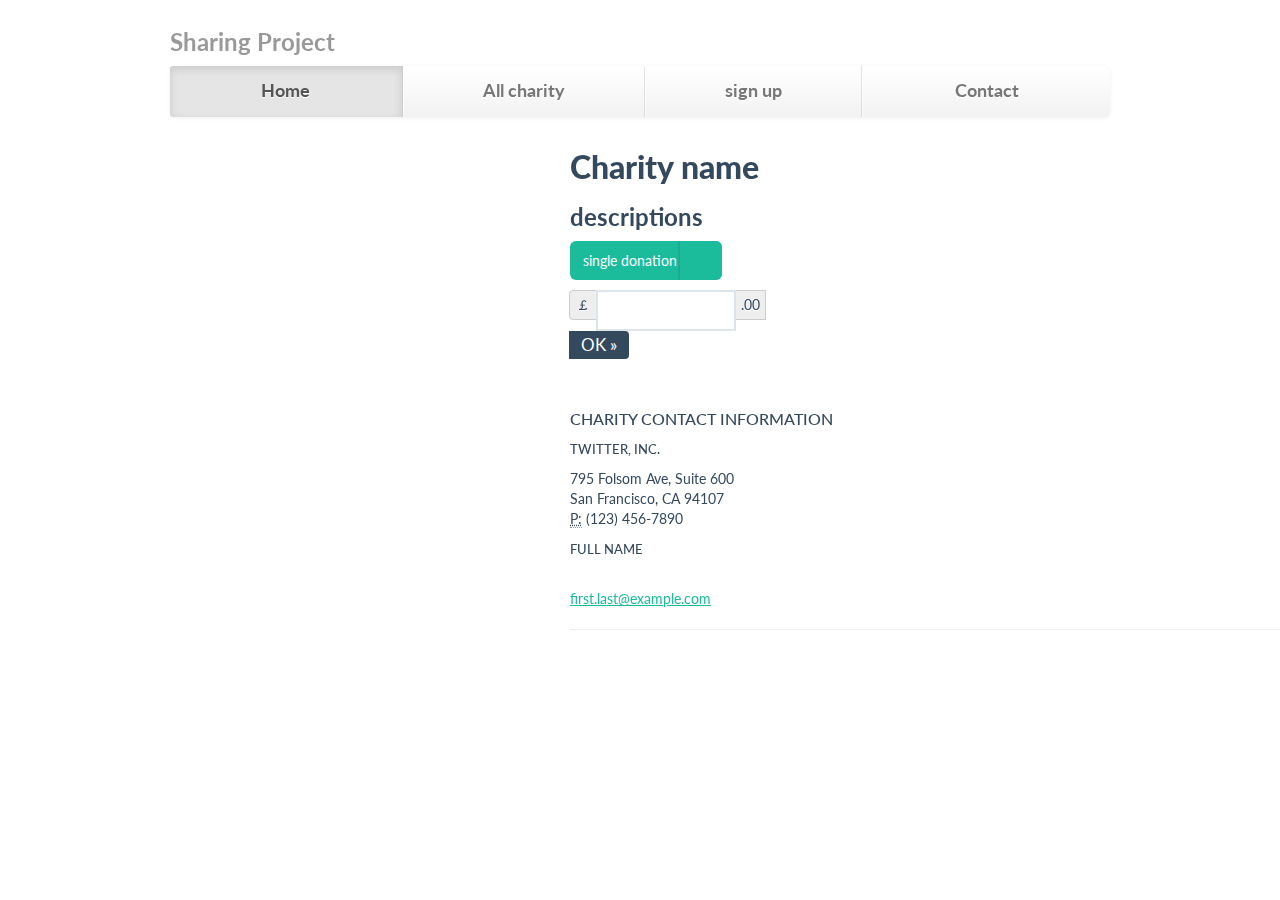
==== public/charityprofile-without logo&description.html @ 60c1340c "charityprofile(draft)" ====
<!DOCTYPE html>
<html lang="en">
  <head>
    <meta charset="utf-8">
    <title>Template &middot; Bootstrap</title>
    <meta name="viewport" content="width=device-width, initial-scale=1.0">
    <meta name="description" content="">
    <meta name="author" content="">

    <!-- Le styles -->
    <link href="assets/css/bootstrap.css" rel="stylesheet">
    <!-- Loading Flat UI -->
    <link href="assets/css/flat-ui.css" rel="stylesheet">
    <link rel="shortcut icon" href="images/favicon.ico">
    
    <style type="text/css">
      body {
        padding-top: 20px;
        padding-bottom: 60px;
      }

      /* Custom container */
      .container {
        margin: 0 auto;
        max-width: 1000px;
      }
      .container > hr {
        margin: 60px 0;
      }

      /* Main marketing message and sign up button */
      .jumbotron {
        margin: 80px 0;
        text-align: center;
      }
      .jumbotron h1 {
        font-size: 100px;
        line-height: 1;
      }
      .jumbotron .lead {
        font-size: 24px;
        line-height: 1.25;
      }
      .jumbotron .btn {
        font-size: 21px;
        padding: 14px 24px;
      }

      /* Supporting marketing content */
      .marketing {
        margin: 60px 0;
      }
      .marketing p + h4 {
        margin-top: 28px;
      }


      /* Customize the navbar links to be fill the entire space of the .navbar */
      .navbar .navbar-inner {
        padding: 0;
      }
      .navbar .nav {
        margin: 0;
        display: table;
        width: 100%;
      }
      .navbar .nav li {
        display: table-cell;
        width: 1%;
        float: none;
      }
      .navbar .nav li a {
        font-weight: bold;
        text-align: center;
        border-left: 1px solid rgba(255,255,255,.75);
        border-right: 1px solid rgba(0,0,0,.1);
      }
      .navbar .nav li:first-child a {
        border-left: 0;
        border-radius: 3px 0 0 3px;
      }
      .navbar .nav li:last-child a {
        border-right: 0;
        border-radius: 0 3px 3px 0;
      }
    </style>
    <link href="../assets/css/bootstrap-responsive.css" rel="stylesheet">

    <!-- HTML5 shim, for IE6-8 support of HTML5 elements -->
    <!--[if lt IE 9]>
      <script src="../assets/js/html5shiv.js"></script>
    <![endif]-->

    <!-- Fav and touch icons -->
    <link rel="apple-touch-icon-precomposed" sizes="144x144" href="../assets/ico/apple-touch-icon-144-precomposed.png">
    <link rel="apple-touch-icon-precomposed" sizes="114x114" href="../assets/ico/apple-touch-icon-114-precomposed.png">
      <link rel="apple-touch-icon-precomposed" sizes="72x72" href="../assets/ico/apple-touch-icon-72-precomposed.png">
                    <link rel="apple-touch-icon-precomposed" href="../assets/ico/apple-touch-icon-57-precomposed.png">
                                   <link rel="shortcut icon" href="../assets/ico/favicon.png">
  </head>

  <body>

    <div class="container">

      <div class="masthead">
        <h3 class="muted">Sharing Project</h3>
        <div class="navbar">
          <div class="navbar-inner">
            <div class="container">
              <ul class="nav">
                <li class="active"><a href="#">Home</a></li>
                <li><a href="#">All charity</a></li>
                <li><a href="#">sign up</a></li>
                <li><a href="#">Contact</a></li>
              </ul>
            </div>
          </div>
        </div><!-- /.navbar -->
      </div>
      
      


      
   
    <!--charity name-->
    <div class="row">
    <div class="span10 offset5">
    <h1>Charity name</h1>
        
    <h3>descriptions</h3>
	</div>
    </div>
    

	<!--donation bar and description-->
    <div class="row">
	<div class="span10 offset5">
    <select>
    	
  		<option selected><h3>single donation</h3></option>
  		<option><h3>monthly donation</h3></option>
  		
	</select>
	<form>
	<div class="input-prepend input-append">
  	<span class="add-on">￡</span>
  	<input class="span2" id="appendedPrependedInput" type="text">
  	<span class="add-on">.00</span>
   
    <p><a class="btn" href="#">	OK &raquo;</a></p>
    
    </form>
 
 
  </div>
  </div>
  </div>
  
  
  
 

	<!-- contact -->
    <div class="row">
    <div class="span10 offset5">
    <h5>Charity contact information</h5>    		
     	<address>    
         	<h6>Twitter, Inc.</h6>
  			795 Folsom Ave, Suite 600<br>
  			San Francisco, CA 94107<br>
  			<abbr title="Phone">P:</abbr> (123) 456-7890<br>
			
  			<h6>Full Name</h6><br>
  			<a href="mailto:#">first.last@example.com</a>
		</address>

      <hr>
	</div>
    </div>
     

    <!-- Le javascript
    ================================================== -->
    <!-- Placed at the end of the document so the pages load faster -->
    <script src="assets/js/jquery.js"></script>
    <script src="assets/js/bootstrap-transition.js"></script>
    <script src="assets/js/bootstrap-alert.js"></script>
    <script src="assets/js/bootstrap-modal.js"></script>
    <script src="assets/js/bootstrap-dropdown.js"></script>
    <script src="assets/js/bootstrap-scrollspy.js"></script>
    <script src="assets/js/bootstrap-tab.js"></script>
    <script src="assets/js/bootstrap-tooltip.js"></script>
    <script src="assets/js/bootstrap-popover.js"></script>
    <script src="assets/js/bootstrap-button.js"></script>
    <script src="assets/js/bootstrap-collapse.js"></script>
    <script src="assets/js/bootstrap-carousel.js"></script>
    <script src="assets/js/bootstrap-typeahead.js"></script>
    
    <!-- Load JS here for greater good =============================-->
    <script src="assets/js/jquery-1.8.2.min.js"></script>
    <script src="assets/js/jquery-ui-1.10.0.custom.min.js"></script>
    <script src="assets/js/jquery.dropkick-1.0.0.js"></script>
    <script src="assets/js/custom_checkbox_and_radio.js"></script>
    <script src="assets/js/custom_radio.js"></script>
    <script src="assets/js/jquery.tagsinput.js"></script>
    <script src="assets/js/bootstrap-tooltip.js"></script>
    <script src="assets/js/jquery.placeholder.js"></script>
    <script src="http://vjs.zencdn.net/c/video.js"></script>
    <script src="assets/js/application.js"></script>
    <!--[if lt IE 8]>
      <script src="js/icon-font-ie7.js"></script>
      <script src="js/icon-font-ie7-24.js"></script>
    <![endif]-->

  </body>
</html>
---- public/assets/css/flat-ui.css ----
@import url("http://fonts.googleapis.com/css?family=Lato:400,700,900,400italic");
@font-face {
  font-family: "Flat-UI-Icons-16";
  src: url("../fonts/Flat-UI-Icons-16.eot");
  src: url("../fonts/Flat-UI-Icons-16.eot?#iefix") format("embedded-opentype"), url("../fonts/Flat-UI-Icons-16.woff") format("woff"), url("../fonts/Flat-UI-Icons-16.ttf") format("truetype"), url("../fonts/Flat-UI-Icons-16.svg#Flat-UI-Icons-16") format("svg");
  font-weight: normal;
  font-style: normal; }

/* Use the following CSS code if you want to use data attributes for inserting your icons */
[data-icon]:before {
  font-family: "Flat-UI-Icons-16";
  content: attr(data-icon);
  speak: none;
  font-weight: normal;
  line-height: 1;
  -webkit-font-smoothing: antialiased; }

/* Use the following CSS code if you want to have a class per icon */
/*Instead of a list of all class selectors,
 *you can use the generic selector below, but it's slower:
 *[class*="fui-"]:before { */
.fui-volume-16:before, .fui-video-16:before, .fui-time-16:before, .fui-settings-16:before, .fui-plus-16:before, .fui-new-16:before, .fui-menu-16:before, .fui-man-16:before, .fui-mail-16:before, .fui-lock-16:before, .fui-location-16:before, .fui-heart-16:before, .fui-eye-16:before, .fui-cross-16:before, .fui-cmd-16:before, .fui-checkround-16:before, .fui-checkmark-16:before, .fui-camera-16:before, .fui-calendar-16:before, .fui-bubble-16:before {
  font-family: "Flat-UI-Icons-16";
  speak: none;
  font-style: normal;
  font-weight: normal;
  line-height: 1;
  -webkit-font-smoothing: antialiased; }

.fui-volume-16:before {
  content: "\e000"; }

.fui-video-16:before {
  content: "\e001"; }

.fui-time-16:before {
  content: "\e002"; }

.fui-settings-16:before {
  content: "\e003"; }

.fui-plus-16:before {
  content: "\e004"; }

.fui-new-16:before {
  content: "\e005"; }

.fui-menu-16:before {
  content: "\e006"; }

.fui-man-16:before {
  content: "\e007"; }

.fui-mail-16:before {
  content: "\e008"; }

.fui-lock-16:before {
  content: "\e009"; }

.fui-location-16:before {
  content: "\e00a"; }

.fui-heart-16:before {
  content: "\e00b"; }

.fui-eye-16:before {
  content: "\e00c"; }

.fui-cross-16:before {
  content: "\e00d"; }

.fui-cmd-16:before {
  content: "\e00e"; }

.fui-checkround-16:before {
  content: "\e00f"; }

.fui-checkmark-16:before {
  content: "\e010"; }

.fui-camera-16:before {
  content: "\e011"; }

.fui-calendar-16:before {
  content: "\e012"; }

.fui-bubble-16:before {
  content: "\e013"; }

@font-face {
  font-family: "Flat-UI-Icons-24";
  src: url("../fonts/Flat-UI-Icons-24.eot");
  src: url("../fonts/Flat-UI-Icons-24.eot?#iefix") format("embedded-opentype"), url("../fonts/Flat-UI-Icons-24.woff") format("woff"), url("../fonts/Flat-UI-Icons-24.ttf") format("truetype"), url("../fonts/Flat-UI-Icons-24.svg#Flat-UI-Icons-24") format("svg");
  font-weight: normal;
  font-style: normal; }

/* Use the following CSS code if you want to use data attributes for inserting your icons */
[data-icon]:before {
  font-family: "Flat-UI-Icons-24";
  content: attr(data-icon);
  speak: none;
  font-weight: normal;
  line-height: 1;
  -webkit-font-smoothing: antialiased; }

/* Use the following CSS code if you want to have a class per icon */
/*Instead of a list of all class selectors,
 *you can use the generic selector below, but it's slower:
 *[class*="fui-"]:before { */
.fui-video-24:before, .fui-time-24:before, .fui-settings-24:before, .fui-plus-24:before, .fui-new-24:before, .fui-menu-24:before, .fui-man-24:before, .fui-mail-24:before, .fui-lock-24:before, .fui-location-24:before, .fui-heart-24:before, .fui-eye-24:before, .fui-cross-24:before, .fui-cmd-24:before, .fui-checkround-24:before, .fui-checkmark-24:before, .fui-calendar-24:before, .fui-bubble-24:before, .fui-volume-24:before, .fui-camera-24:before {
  font-family: "Flat-UI-Icons-24";
  speak: none;
  font-style: normal;
  font-weight: normal;
  line-height: 1;
  -webkit-font-smoothing: antialiased; }

.fui-video-24:before {
  content: "\e000"; }

.fui-time-24:before {
  content: "\e001"; }

.fui-settings-24:before {
  content: "\e002"; }

.fui-plus-24:before {
  content: "\e003"; }

.fui-new-24:before {
  content: "\e005"; }

.fui-menu-24:before {
  content: "\e006"; }

.fui-man-24:before {
  content: "\e007"; }

.fui-mail-24:before {
  content: "\e008"; }

.fui-lock-24:before {
  content: "\e009"; }

.fui-location-24:before {
  content: "\e00a"; }

.fui-heart-24:before {
  content: "\e00b"; }

.fui-eye-24:before {
  content: "\e00c"; }

.fui-cross-24:before {
  content: "\e00d"; }

.fui-cmd-24:before {
  content: "\e00e"; }

.fui-checkround-24:before {
  content: "\e00f"; }

.fui-checkmark-24:before {
  content: "\e010"; }

.fui-calendar-24:before {
  content: "\e011"; }

.fui-bubble-24:before {
  content: "\e012"; }

.fui-volume-24:before {
  content: "\e013"; }

.fui-camera-24:before {
  content: "\e004"; }

body {
  color: #34495e;
  font: 14px/1.231 "Lato", sans-serif; }

a {
  color: #1abc9c;
  text-decoration: underline;
  -webkit-transition: 0.25s;
  -moz-transition: 0.25s;
  -o-transition: 0.25s;
  transition: 0.25s;
  -webkit-backface-visibility: hidden; }
  a:hover {
    color: #2ecc71;
    text-decoration: none; }

h1 {
  font-size: 32px;
  font-weight: 900; }

h2 {
  font-size: 26px;
  font-weight: 700;
  margin-bottom: 2px; }

h3 {
  font-size: 24px;
  font-weight: 700;
  margin-bottom: 4px;
  margin-top: 2px; }

h4 {
  font-size: 18px;
  font-weight: 500;
  margin-top: 4px; }

h5 {
  font-size: 16px;
  font-weight: 500;
  text-transform: uppercase; }

h6 {
  font-size: 13px;
  font-weight: 500;
  text-transform: uppercase; }

.btn {
  border: none;
  background: #34495e;
  color: white;
  font-size: 16.5px;
  text-decoration: none;
  text-shadow: none;
  -webkit-box-shadow: none;
  -moz-box-shadow: none;
  box-shadow: none;
  -webkit-transition: 0.25s;
  -moz-transition: 0.25s;
  -o-transition: 0.25s;
  transition: 0.25s;
  -webkit-backface-visibility: hidden; }
  .btn:hover, .btn:focus {
    background-color: #4e6d8d;
    color: white;
    -webkit-transition: 0.25s;
    -moz-transition: 0.25s;
    -o-transition: 0.25s;
    transition: 0.25s;
    -webkit-backface-visibility: hidden; }
  .btn:active, .btn.active {
    background-color: #2c3e50;
    color: rgba(255, 255, 255, 0.75);
    -webkit-box-shadow: none;
    -moz-box-shadow: none;
    box-shadow: none; }
  .btn.disabled, .btn[disabled] {
    background-color: #95a5a6;
    color: white; }
  .btn.btn-large {
    padding-bottom: 12px;
    padding-top: 13px; }
  .btn.btn-primary {
    background-color: #1abc9c; }
    .btn.btn-primary:hover, .btn.btn-primary:focus {
      background-color: #2fe2bf; }
    .btn.btn-primary:active, .btn.btn-primary.active {
      background-color: #16a085; }
  .btn.btn-info {
    background-color: #3498db; }
    .btn.btn-info:hover, .btn.btn-info:focus {
      background-color: #5dade2; }
    .btn.btn-info:active, .btn.btn-info.active {
      background-color: #2383c4; }
  .btn.btn-danger {
    background-color: #e74c3c; }
    .btn.btn-danger:hover, .btn.btn-danger:focus {
      background-color: #ec7063; }
    .btn.btn-danger:active, .btn.btn-danger.active {
      background-color: #dc2d1b; }
  .btn.btn-success {
    background-color: #2ecc71; }
    .btn.btn-success:hover, .btn.btn-success:focus {
      background-color: #55d98d; }
    .btn.btn-success:active, .btn.btn-success.active {
      background-color: #27ad60; }
  .btn.btn-warning {
    background-color: #f1c40f; }
    .btn.btn-warning:hover, .btn.btn-warning:focus {
      background-color: #f4d03f; }
    .btn.btn-warning:active, .btn.btn-warning.active {
      background-color: #cea70c; }
  .btn-toolbar .btn {
    font-size: 18px;
    padding: 10px 14px 9px; }
    .btn-toolbar .btn:first-child {
      -webkit-border-radius: 6px 0 0 6px;
      -moz-border-radius: 6px 0 0 6px;
      border-radius: 6px 0 0 6px; }
    .btn-toolbar .btn:last-child {
      -webkit-border-radius: 0 6px 6px 0;
      -moz-border-radius: 0 6px 6px 0;
      border-radius: 0 6px 6px 0; }

.btn-toolbar .btn.active {
  color: white; }

.demo-headline {
  padding: 73px 0 110px;
  text-align: center; }

.demo-logo {
  font-size: 90px;
  font-weight: 900;
  letter-spacing: -2px;
  line-height: 100px; }
  .demo-logo .logo {
    background: url("../images/demo/logo-mask.png") center 0 no-repeat;
    background-size: 256px 186px;
    height: 186px;
    margin: 0 auto 26px;
    overflow: hidden;
    text-indent: -9999em;
    width: 256px; }
  .demo-logo small {
    color: rgba(52, 73, 94, 0.3);
    display: block;
    font-size: 22px;
    font-weight: 700;
    letter-spacing: -1px;
    padding-top: 5px; }

.demo-row {
  margin-bottom: 20px; }

.demo-panel-title {
  margin-bottom: 20px;
  padding-top: 20px; }
  .demo-panel-title small {
    color: #bfc1c3;
    font-size: inherit;
    font-weight: 400; }

.demo-navigation {
  margin-bottom: -4px;
  margin-top: -10px; }

.demo-pager {
  margin-top: -10px; }

.demo-tooltips {
  height: 126px; }
  .demo-tooltips .tooltip {
    left: -8px !important;
    position: relative !important;
    top: -8px !important; }

.demo-headings {
  margin-bottom: 12px; }

.demo-tiles {
  margin-bottom: 46px; }

.demo-icons {
  margin-bottom: 115px; }

.demo-icons-24 {
  font-size: 24px;
  margin-bottom: 38px;
  position: relative; }
  .demo-icons-24 span {
    margin: 0 0 0 18px; }
    .demo-icons-24 span:first-child {
      margin-left: 0; }

.demo-icons-16 {
  font-size: 16px;
  margin: 0 0 38px 5px;
  position: relative; }
  .demo-icons-16 span {
    margin: 0 0 0 28px; }
    .demo-icons-16 span:first-child {
      margin-left: 0; }

.demo-icons-tooltip {
  bottom: 0;
  color: #b9c8d8;
  font-size: 12px;
  left: 100%;
  margin-left: 0 !important;
  position: absolute;
  width: 80px; }

.demo-illustrations {
  margin-bottom: 45px; }
  .demo-illustrations img {
    height: 100px;
    margin-left: 35px;
    width: 100px;
    vertical-align: bottom; }
    .demo-illustrations img:first-child {
      margin-left: 0; }
    .demo-illustrations img.big-illustration {
      height: 111px;
      width: 112px; }
    .demo-illustrations img.big-retina-illustration {
      height: 104px;
      margin-right: -24px;
      width: 117px; }
    .demo-illustrations img.big-illustration-pusher {
      margin-right: 12px; }

.demo-samples {
  margin-bottom: 46px; }

.demo-video {
  border-radius: 6px;
  padding-top: 95px; }

.demo-download-section {
  float: none;
  margin: 0 auto;
  padding: 60px 0 90px 20px;
  text-align: center; }
  .demo-download-section [class*='fui-'] {
    margin: 3px 0 -3px; }

.demo-download {
  background-color: #e8edf2;
  border-radius: 50%;
  height: 120px;
  margin: 0 auto 32px;
  padding: 40px 28px 30px 32px;
  text-align: center;
  width: 130px; }
  .demo-download img {
    height: 104px;
    width: 82px; }

.demo-download-text {
  font-size: 15px;
  padding: 20px 0;
  text-align: center; }

.demo-text-box a:hover {
  color: #1abc9c; }

.demo-browser {
  background: #2c3e50 url("../images/demo/browser.png") 0 0 no-repeat;
  background-size: 659px 42px;
  border-radius: 0 0 6px 6px;
  color: white;
  margin: 0 41px 140px 0;
  padding-top: 42px; }

.demo-browser-side {
  float: left;
  padding: 22px 20px;
  width: 111px; }
  .demo-browser-side > h5 {
    margin-bottom: 3px;
    text-transform: none; }
  .demo-browser-side > h6 {
    font-size: 11px;
    font-weight: 300;
    line-height: 18px;
    margin-top: 3px;
    text-transform: none; }

.demo-browser-author {
  background: url("../images/demo/browser-author.jpg") center center no-repeat;
  border: 3px solid white;
  display: block;
  height: 84px;
  margin: 0 auto;
  width: 84px;
  -webkit-border-radius: 50%;
  -moz-border-radius: 50%;
  border-radius: 50%; }

.demo-browser-action {
  padding: 30px 0 12px; }
  .demo-browser-action > .btn {
    padding: 9px 0 10px 11px;
    text-align: left;
    -webkit-border-radius: 3px;
    -moz-border-radius: 3px;
    border-radius: 3px; }
    .demo-browser-action > .btn:before {
      color: white;
      content: "\e004";
      font-size: 16px;
      font-family: "Flat-UI-Icons-16";
      font-weight: 300;
      margin-right: 12px;
      position: relative;
      top: 1px;
      -webkit-font-smoothing: antialiased; }

.demo-browser-content {
  background-color: #34495e;
  border-radius: 0 0 6px;
  overflow: hidden;
  padding: 21px 0 0 20px; }
  .demo-browser-content > img {
    border: 6px solid white;
    float: left;
    margin: 0 15px 20px 0;
    width: 134px; }

@media only screen and (-webkit-min-device-pixel-ratio: 2), only screen and (-webkit-min-device-pixel-ratio: 1.5), only screen and (-moz-min-device-pixel-ratio: 2), only screen and (-o-min-device-pixel-ratio: 3 / 2), only screen and (-o-min-device-pixel-ratio: 2 / 1), only screen and (min--moz-device-pixel-ratio: 1.5), only screen and (min-device-pixel-ratio: 1.5), only screen and (min-device-pixel-ratio: 2) {
  .logo {
    background-image: url("../images/demo/logo-mask-2x.png"); }

  .demo-browser {
    background-image: url("../images/demo/browser-2x.png"); } }
.navbar {
  font-size: 18px; }
  .navbar .brand {
    color: #1abc9c;
    font-size: inherit;
    font-weight: 700;
    padding-bottom: 16px;
    padding-top: 15px; }
  .navbar .nav > li:hover > ul {
    top: 100%; }
  .navbar .nav > li > ul {
    padding-top: 13px;
    top: 80%;
    background-color: white\9; }
    .navbar .nav > li > ul:before {
      content: "";
      border-style: solid;
      border-width: 0 9px 9px 9px;
      border-color: transparent transparent #34495e transparent;
      height: 0px;
      position: absolute;
      left: 15px;
      top: 5px;
      width: 0px;
      -webkit-transform: rotate(360deg); }
    .navbar .nav > li > ul li:hover ul {
      opacity: 1;
      -webkit-transform: scale(1, 1);
      visibility: visible;
      display: block\9; }
    .navbar .nav > li > ul li ul {
      left: 100%; }
  .navbar .nav > li > a {
    padding: 14px 15px 17px; }
    .navbar .nav > li > a:hover {
      color: #1abc9c; }
  .navbar .nav li {
    position: relative; }
    .navbar .nav li:hover > ul {
      opacity: 1;
      z-index: 100;
      -webkit-transform: scale(1, 1);
      visibility: visible;
      display: block\9; }
  .navbar .nav ul {
    border-radius: 4px;
    left: 15px;
    list-style-type: none;
    margin-left: 0;
    opacity: 0;
    position: absolute;
    top: 0;
    width: 234px;
    z-index: -100;
    -webkit-transform: scale(1, 0.99);
    -webkit-transform-origin: 0 0;
    visibility: hidden;
    display: none\9;
    -webkit-transition: 0.3s ease-out;
    -moz-transition: 0.3s ease-out;
    -o-transition: 0.3s ease-out;
    transition: 0.3s ease-out;
    -webkit-backface-visibility: hidden; }
    .navbar .nav ul ul {
      left: 95%;
      padding-left: 5px; }
    .navbar .nav ul li {
      background-color: #34495e;
      padding: 0 3px 3px; }
      .navbar .nav ul li:first-child {
        border-radius: 4px 4px 0 0;
        padding-top: 3px; }
      .navbar .nav ul li:last-child {
        border-radius: 0 0 4px 4px; }
      .navbar .nav ul li.active > a, .navbar .nav ul li.active > a:hover {
        background-color: #1abc9c;
        color: white; }
    .navbar .nav ul a {
      border-radius: 2px;
      color: white;
      display: block;
      font-size: 14px;
      padding: 6px 9px;
      text-decoration: none; }
      .navbar .nav ul a:hover {
        background-color: #1abc9c; }

.navbar-inner {
  border: none;
  padding-left: 4px;
  padding-right: 4px;
  -webkit-border-radius: 6px;
  -moz-border-radius: 6px;
  border-radius: 6px;
  filter: progid:DXImageTransform.Microsoft.gradient(enabled = false); }

.navbar-inverse .navbar-inner {
  background: #34495e;
  filter: progid:DXImageTransform.Microsoft.gradient(enabled = false); }
.navbar-inverse .nav > li > a {
  color: white; }
.navbar-inverse .nav .active > a, .navbar-inverse .nav .active > a:hover, .navbar-inverse .nav .active > a:focus {
  background-color: transparent;
  color: #1abc9c;
  -webkit-box-shadow: none;
  -moz-box-shadow: none;
  box-shadow: none; }

.navbar-unread {
  background-color: #e74c3c;
  border-radius: 30px;
  color: white;
  display: none;
  font-size: 12px;
  font-weight: 500;
  line-height: 18px;
  min-width: 8px;
  padding: 0 5px;
  position: absolute;
  right: -7px;
  text-align: center;
  text-shadow: none;
  top: 8px;
  z-index: 10; }
  .active .navbar-unread {
    display: block; }

.dk_container {
  cursor: pointer;
  font-size: 14px;
  margin-bottom: 10px;
  outline: none; }

.dk_toggle {
  background-color: #1abc9c;
  color: white;
  border-radius: 6px;
  overflow: hidden;
  padding: 11px 45px 11px 13px;
  text-decoration: none;
  white-space: nowrap;
  -webkit-transition: 0.25s;
  -moz-transition: 0.25s;
  -o-transition: 0.25s;
  transition: 0.25s;
  -webkit-backface-visibility: hidden; }
  .dk_toggle:hover, .dk_toggle:focus, .dk_focus .dk_toggle {
    background-color: #2fe2bf;
    color: white;
    outline: none; }
  .dk_toggle:active {
    background-color: #16a085;
    outline: none; }
    .dk_toggle:active .select-icon {
      border-left-color: transparent; }

.select-icon {
  background: #1abc9c url("../images/select/toggle.png") no-repeat right center;
  border-left: 2px solid rgba(52, 73, 94, 0.15);
  border-radius: 0 6px 6px 0;
  height: 100%;
  position: absolute;
  right: 0;
  top: 0;
  width: 42px;
  -webkit-transition: 0.25s;
  -moz-transition: 0.25s;
  -o-transition: 0.25s;
  transition: 0.25s;
  -webkit-backface-visibility: hidden; }

.dk_open {
  z-index: 10; }
  .dk_open .dk_toggle {
    background-color: #1abc9c; }
    .dk_open .dk_toggle .select-icon {
      background-color: #16a085;
      border-left-color: transparent; }

.dk_options {
  padding-top: 14px; }
  .dk_options:before {
    content: "";
    border-style: solid;
    border-width: 0 9px 9px 9px;
    border-color: transparent transparent #34495e transparent;
    height: 0px;
    position: absolute;
    left: 15px;
    top: 5px;
    width: 0px;
    -webkit-transform: rotate(360deg); }
  .dk_options:before {
    left: auto;
    right: 12px; }
  .dk_options li {
    padding-bottom: 3px; }
  .dk_options a {
    border-radius: 3px;
    color: white;
    display: block;
    padding: 5px 9px;
    text-decoration: none; }
    .dk_options a:hover {
      background-color: #1abc9c; }

.dk_option_current a {
  background-color: #1abc9c; }

.dk_options_inner {
  background-color: #34495e;
  border-radius: 5px;
  margin: 0;
  max-height: 244px;
  padding: 3px 3px 0; }

.dk_touch .dk_options {
  max-height: 250px; }

.dk_container {
  display: none;
  position: relative;
  vertical-align: middle; }
  .dk_container.dk_shown {
    display: inline-block;
    zoom: 1;
    *display: inline; }
  .dk_container[class*="span"] {
    float: none;
    margin-left: 0; }

.dk_toggle {
  display: block;
  position: relative; }

.dk_open {
  position: relative; }
  .dk_open .dk_options {
    margin-top: -1px;
    opacity: 1;
    z-index: 10;
    display: block\9; }
  .dk_open .dk_label {
    color: inherit; }

.dk_options {
  margin-top: -21px;
  position: absolute;
  left: 0;
  opacity: 0;
  width: 220px;
  z-index: -100;
  display: none\9;
  -webkit-transition: 0.3s ease-out;
  -moz-transition: 0.3s ease-out;
  -o-transition: 0.3s ease-out;
  transition: 0.3s ease-out;
  -webkit-backface-visibility: hidden; }
  .select-right .dk_options {
    left: auto;
    right: 0; }
  .dk_options a {
    display: block; }

.dk_options_inner {
  overflow: auto;
  outline: none;
  position: relative; }

.dk_touch .dk_options {
  overflow: hidden; }
.dk_touch .dk_options_inner {
  max-height: none;
  overflow: visible; }

.dk_fouc select {
  position: relative;
  top: -99999em;
  visibility: hidden; }

textarea,
input[type="text"],
input[type="password"],
input[type="datetime"],
input[type="datetime-local"],
input[type="date"],
input[type="month"],
input[type="time"],
input[type="week"],
input[type="number"],
input[type="email"],
input[type="url"],
input[type="search"],
input[type="tel"],
input[type="color"],
.uneditable-input {
  border: 2px solid #dce4ec;
  color: #34495e;
  font-family: "Lato", sans-serif;
  font-size: 14px;
  padding: 8px 0 9px 10px;
  text-indent: 1px;
  -webkit-border-radius: 6px;
  -moz-border-radius: 6px;
  border-radius: 6px;
  -webkit-box-shadow: none;
  -moz-box-shadow: none;
  box-shadow: none; }
  textarea:-moz-placeholder,
  input[type="text"]:-moz-placeholder,
  input[type="password"]:-moz-placeholder,
  input[type="datetime"]:-moz-placeholder,
  input[type="datetime-local"]:-moz-placeholder,
  input[type="date"]:-moz-placeholder,
  input[type="month"]:-moz-placeholder,
  input[type="time"]:-moz-placeholder,
  input[type="week"]:-moz-placeholder,
  input[type="number"]:-moz-placeholder,
  input[type="email"]:-moz-placeholder,
  input[type="url"]:-moz-placeholder,
  input[type="search"]:-moz-placeholder,
  input[type="tel"]:-moz-placeholder,
  input[type="color"]:-moz-placeholder,
  .uneditable-input:-moz-placeholder {
    color: #acb6c0; }
  textarea::-webkit-input-placeholder,
  input[type="text"]::-webkit-input-placeholder,
  input[type="password"]::-webkit-input-placeholder,
  input[type="datetime"]::-webkit-input-placeholder,
  input[type="datetime-local"]::-webkit-input-placeholder,
  input[type="date"]::-webkit-input-placeholder,
  input[type="month"]::-webkit-input-placeholder,
  input[type="time"]::-webkit-input-placeholder,
  input[type="week"]::-webkit-input-placeholder,
  input[type="number"]::-webkit-input-placeholder,
  input[type="email"]::-webkit-input-placeholder,
  input[type="url"]::-webkit-input-placeholder,
  input[type="search"]::-webkit-input-placeholder,
  input[type="tel"]::-webkit-input-placeholder,
  input[type="color"]::-webkit-input-placeholder,
  .uneditable-input::-webkit-input-placeholder {
    color: #acb6c0; }
  textarea.placeholder,
  input[type="text"].placeholder,
  input[type="password"].placeholder,
  input[type="datetime"].placeholder,
  input[type="datetime-local"].placeholder,
  input[type="date"].placeholder,
  input[type="month"].placeholder,
  input[type="time"].placeholder,
  input[type="week"].placeholder,
  input[type="number"].placeholder,
  input[type="email"].placeholder,
  input[type="url"].placeholder,
  input[type="search"].placeholder,
  input[type="tel"].placeholder,
  input[type="color"].placeholder,
  .uneditable-input.placeholder {
    color: #acb6c0; }
  textarea:focus,
  input[type="text"]:focus,
  input[type="password"]:focus,
  input[type="datetime"]:focus,
  input[type="datetime-local"]:focus,
  input[type="date"]:focus,
  input[type="month"]:focus,
  input[type="time"]:focus,
  input[type="week"]:focus,
  input[type="number"]:focus,
  input[type="email"]:focus,
  input[type="url"]:focus,
  input[type="search"]:focus,
  input[type="tel"]:focus,
  input[type="color"]:focus,
  .uneditable-input:focus {
    border-color: #1abc9c;
    -webkit-box-shadow: none;
    -moz-box-shadow: none;
    box-shadow: none; }
  .control-group.error textarea, .control-group.error
  input[type="text"], .control-group.error
  input[type="password"], .control-group.error
  input[type="datetime"], .control-group.error
  input[type="datetime-local"], .control-group.error
  input[type="date"], .control-group.error
  input[type="month"], .control-group.error
  input[type="time"], .control-group.error
  input[type="week"], .control-group.error
  input[type="number"], .control-group.error
  input[type="email"], .control-group.error
  input[type="url"], .control-group.error
  input[type="search"], .control-group.error
  input[type="tel"], .control-group.error
  input[type="color"], .control-group.error
  .uneditable-input {
    border-color: #e74c3c;
    color: #e74c3c;
    -webkit-box-shadow: none;
    -moz-box-shadow: none;
    box-shadow: none; }
    .control-group.error textarea:focus, .control-group.error
    input[type="text"]:focus, .control-group.error
    input[type="password"]:focus, .control-group.error
    input[type="datetime"]:focus, .control-group.error
    input[type="datetime-local"]:focus, .control-group.error
    input[type="date"]:focus, .control-group.error
    input[type="month"]:focus, .control-group.error
    input[type="time"]:focus, .control-group.error
    input[type="week"]:focus, .control-group.error
    input[type="number"]:focus, .control-group.error
    input[type="email"]:focus, .control-group.error
    input[type="url"]:focus, .control-group.error
    input[type="search"]:focus, .control-group.error
    input[type="tel"]:focus, .control-group.error
    input[type="color"]:focus, .control-group.error
    .uneditable-input:focus {
      -webkit-box-shadow: none;
      -moz-box-shadow: none;
      box-shadow: none; }
  .control-group.success textarea, .control-group.success
  input[type="text"], .control-group.success
  input[type="password"], .control-group.success
  input[type="datetime"], .control-group.success
  input[type="datetime-local"], .control-group.success
  input[type="date"], .control-group.success
  input[type="month"], .control-group.success
  input[type="time"], .control-group.success
  input[type="week"], .control-group.success
  input[type="number"], .control-group.success
  input[type="email"], .control-group.success
  input[type="url"], .control-group.success
  input[type="search"], .control-group.success
  input[type="tel"], .control-group.success
  input[type="color"], .control-group.success
  .uneditable-input {
    border-color: #2ecc71;
    color: #2ecc71;
    -webkit-box-shadow: none;
    -moz-box-shadow: none;
    box-shadow: none; }
    .control-group.success textarea:focus, .control-group.success
    input[type="text"]:focus, .control-group.success
    input[type="password"]:focus, .control-group.success
    input[type="datetime"]:focus, .control-group.success
    input[type="datetime-local"]:focus, .control-group.success
    input[type="date"]:focus, .control-group.success
    input[type="month"]:focus, .control-group.success
    input[type="time"]:focus, .control-group.success
    input[type="week"]:focus, .control-group.success
    input[type="number"]:focus, .control-group.success
    input[type="email"]:focus, .control-group.success
    input[type="url"]:focus, .control-group.success
    input[type="search"]:focus, .control-group.success
    input[type="tel"]:focus, .control-group.success
    input[type="color"]:focus, .control-group.success
    .uneditable-input:focus {
      -webkit-box-shadow: none;
      -moz-box-shadow: none;
      box-shadow: none; }
  .control-group.warning textarea, .control-group.warning
  input[type="text"], .control-group.warning
  input[type="password"], .control-group.warning
  input[type="datetime"], .control-group.warning
  input[type="datetime-local"], .control-group.warning
  input[type="date"], .control-group.warning
  input[type="month"], .control-group.warning
  input[type="time"], .control-group.warning
  input[type="week"], .control-group.warning
  input[type="number"], .control-group.warning
  input[type="email"], .control-group.warning
  input[type="url"], .control-group.warning
  input[type="search"], .control-group.warning
  input[type="tel"], .control-group.warning
  input[type="color"], .control-group.warning
  .uneditable-input {
    border-color: #f1c40f;
    color: #f1c40f;
    -webkit-box-shadow: none;
    -moz-box-shadow: none;
    box-shadow: none; }
    .control-group.warning textarea:focus, .control-group.warning
    input[type="text"]:focus, .control-group.warning
    input[type="password"]:focus, .control-group.warning
    input[type="datetime"]:focus, .control-group.warning
    input[type="datetime-local"]:focus, .control-group.warning
    input[type="date"]:focus, .control-group.warning
    input[type="month"]:focus, .control-group.warning
    input[type="time"]:focus, .control-group.warning
    input[type="week"]:focus, .control-group.warning
    input[type="number"]:focus, .control-group.warning
    input[type="email"]:focus, .control-group.warning
    input[type="url"]:focus, .control-group.warning
    input[type="search"]:focus, .control-group.warning
    input[type="tel"]:focus, .control-group.warning
    input[type="color"]:focus, .control-group.warning
    .uneditable-input:focus {
      -webkit-box-shadow: none;
      -moz-box-shadow: none;
      box-shadow: none; }
  .control-group.info textarea, .control-group.info
  input[type="text"], .control-group.info
  input[type="password"], .control-group.info
  input[type="datetime"], .control-group.info
  input[type="datetime-local"], .control-group.info
  input[type="date"], .control-group.info
  input[type="month"], .control-group.info
  input[type="time"], .control-group.info
  input[type="week"], .control-group.info
  input[type="number"], .control-group.info
  input[type="email"], .control-group.info
  input[type="url"], .control-group.info
  input[type="search"], .control-group.info
  input[type="tel"], .control-group.info
  input[type="color"], .control-group.info
  .uneditable-input {
    border-color: #3498db;
    color: #3498db;
    -webkit-box-shadow: none;
    -moz-box-shadow: none;
    box-shadow: none; }
    .control-group.info textarea:focus, .control-group.info
    input[type="text"]:focus, .control-group.info
    input[type="password"]:focus, .control-group.info
    input[type="datetime"]:focus, .control-group.info
    input[type="datetime-local"]:focus, .control-group.info
    input[type="date"]:focus, .control-group.info
    input[type="month"]:focus, .control-group.info
    input[type="time"]:focus, .control-group.info
    input[type="week"]:focus, .control-group.info
    input[type="number"]:focus, .control-group.info
    input[type="email"]:focus, .control-group.info
    input[type="url"]:focus, .control-group.info
    input[type="search"]:focus, .control-group.info
    input[type="tel"]:focus, .control-group.info
    input[type="color"]:focus, .control-group.info
    .uneditable-input:focus {
      -webkit-box-shadow: none;
      -moz-box-shadow: none;
      box-shadow: none; }

input[disabled],
input[readonly],
textarea[disabled],
textarea[readonly] {
  background-color: #eaeded;
  border-color: transparent;
  color: #cad2d3;
  cursor: default; }

input,
textarea,
.uneditable-input {
  width: 192px; }

.checkbox,
.radio {
  margin-bottom: 12px;
  padding-left: 32px;
  position: relative;
  -webkit-transition: 0.25s;
  -moz-transition: 0.25s;
  -o-transition: 0.25s;
  transition: 0.25s;
  -webkit-backface-visibility: hidden; }
  .checkbox:hover,
  .radio:hover {
    color: #1abc9c; }
  .checkbox input,
  .radio input {
    outline: none !important;
    opacity: 0;
    filter: alpha(opacity=0);
    zoom: 1; }
  .checkbox.checked .icon,
  .radio.checked .icon {
    background-position: -60px -30px;
    opacity: 1;
    display: block\9; }
  .checkbox.checked .icon-to-fade,
  .radio.checked .icon-to-fade {
    opacity: 0;
    display: none\9; }
  .checkbox.disabled,
  .radio.disabled {
    color: #d7dddd;
    cursor: default; }
    .checkbox.disabled .icon,
    .radio.disabled .icon {
      opacity: 0;
      display: none\9; }
    .checkbox.disabled .icon-to-fade,
    .radio.disabled .icon-to-fade {
      background-position: -30px -60px;
      opacity: 1;
      display: block\9; }
    .checkbox.disabled.checked .icon,
    .radio.disabled.checked .icon {
      background-position: 0 -90px;
      opacity: 1;
      display: block\9; }
    .checkbox.disabled.checked .icon-to-fade,
    .radio.disabled.checked .icon-to-fade {
      opacity: 0;
      display: none\9; }
  .checkbox .icon,
  .checkbox .icon-to-fade,
  .radio .icon,
  .radio .icon-to-fade {
    background: url("../images/checkbox.png") -90px 0 no-repeat;
    display: block;
    height: 20px;
    left: 0;
    opacity: 1;
    position: absolute;
    top: -1px;
    width: 20px;
    -webkit-transition: opacity 0.1s linear;
    -moz-transition: opacity 0.1s linear;
    -o-transition: opacity 0.1s linear;
    transition: opacity 0.1s linear;
    -webkit-backface-visibility: hidden; }
  .checkbox .icon,
  .radio .icon {
    opacity: 0;
    top: 0;
    z-index: 2;
    display: none\9; }

.radio .icon,
.radio .icon-to-fade {
  background-image: url("../images/radio.png"); }

@media only screen and (-webkit-min-device-pixel-ratio: 2), only screen and (-webkit-min-device-pixel-ratio: 1.5), only screen and (-moz-min-device-pixel-ratio: 2), only screen and (-o-min-device-pixel-ratio: 3 / 2), only screen and (-o-min-device-pixel-ratio: 2 / 1), only screen and (min--moz-device-pixel-ratio: 1.5), only screen and (min-device-pixel-ratio: 1.5), only screen and (min-device-pixel-ratio: 2) {
  .checkbox .icon {
    background-image: url("../images/checkbox-2x.png");
    background-size: 110px 110px; }

  .radio .icon {
    background-image: url("../images/radio-2x.png");
    background-size: 110px 110px; } }
.toggle {
  background-color: #34495e;
  border-radius: 60px;
  color: white;
  height: 29px;
  margin: 0 12px 12px 0;
  overflow: hidden;
  *zoom: 1;
  display: inline-block;
  zoom: 1;
  *display: inline;
  -webkit-transition: 0.25s;
  -moz-transition: 0.25s;
  -o-transition: 0.25s;
  transition: 0.25s;
  -webkit-backface-visibility: hidden; }
  .toggle:before, .toggle:after {
    display: table;
    content: ""; }
  .toggle:after {
    clear: both; }
  .toggle.toggle-off {
    background-color: #cbd2d8; }
    .toggle.toggle-off .toggle-radio {
      background-image: url("../images/toggle/icon-off.png");
      background-position: 0 0;
      color: white;
      left: 0;
      margin-left: 0.5px;
      margin-right: -13px;
      z-index: 1; }
      .toggle.toggle-off .toggle-radio:first-child {
        left: -120%; }
  .toggle .toggle-radio {
    background: url("../images/toggle/icon-on.png") right top no-repeat;
    color: #1abc9c;
    display: block;
    font-weight: 700;
    height: 21px;
    left: 120%;
    margin-left: -13px;
    padding: 5px 32px 3px;
    position: relative;
    text-align: center;
    z-index: 2;
    -webkit-transition: 0.25s;
    -moz-transition: 0.25s;
    -o-transition: 0.25s;
    transition: 0.25s;
    -webkit-backface-visibility: hidden; }
    .toggle .toggle-radio:first-child {
      margin-bottom: -29px;
      left: 0; }
  .toggle input {
    display: none;
    position: absolute;
    outline: none !important;
    display: block\9;
    opacity: 0.01;
    filter: alpha(opacity=1);
    zoom: 1; }
  .toggle.toggle-icon {
    border-radius: 6px 7px 7px 6px; }
    .toggle.toggle-icon.toggle-off {
      border-radius: 7px 6px 6px 7px; }
      .toggle.toggle-icon.toggle-off .toggle-radio {
        background-image: url("../images/toggle/block-off.png");
        background-position: 0 0; }
    .toggle.toggle-icon .toggle-radio {
      background-image: url("../images/toggle/block-on.png");
      background-position: 62px 0;
      border-radius: 6px;
      min-width: 27px;
      text-align: right; }
      .toggle.toggle-icon .toggle-radio:first-child {
        text-align: left; }

@media only screen and (-webkit-min-device-pixel-ratio: 2), only screen and (-webkit-min-device-pixel-ratio: 1.5), only screen and (-moz-min-device-pixel-ratio: 2), only screen and (-o-min-device-pixel-ratio: 3 / 2), only screen and (-o-min-device-pixel-ratio: 2 / 1), only screen and (min--moz-device-pixel-ratio: 1.5), only screen and (min-device-pixel-ratio: 1.5), only screen and (min-device-pixel-ratio: 2) {
  .toggle.toggle-off .toggle-radio {
    background-image: url("../images/toggle/icon-off-2x.png");
    background-size: 30px 29px; }
  .toggle .toggle-radio {
    background-image: url("../images/toggle/icon-on-2x.png");
    background-size: 30px 29px; } }
.tagsinput {
  background: white;
  border: 2px solid #1abc9c;
  border-radius: 6px;
  height: 100px;
  padding: 6px 1px 1px 6px;
  overflow-y: auto;
  text-align: left; }
  .tagsinput .tag {
    border-radius: 4px;
    background: #1abc9c;
    color: white;
    cursor: pointer;
    margin-right: 5px;
    margin-bottom: 5px;
    overflow: hidden;
    padding: 6px 13px 6px 19px;
    position: relative;
    vertical-align: middle;
    display: inline-block;
    zoom: 1;
    *display: inline;
    -webkit-transition: 0.14s linear;
    -moz-transition: 0.14s linear;
    -o-transition: 0.14s linear;
    transition: 0.14s linear;
    -webkit-backface-visibility: hidden; }
    .tagsinput .tag:hover {
      background-color: #16a085;
      padding-left: 12px;
      padding-right: 20px; }
      .tagsinput .tag:hover .tagsinput-remove-link {
        color: white;
        opacity: 1;
        display: block\9; }
  .tagsinput input {
    background: transparent;
    border: none;
    color: #34495e;
    font-family: "Lato", sans-serif;
    font-size: 14px;
    margin: 0px;
    padding: 0 0 0 5px;
    outline: 0;
    margin-right: 5px;
    margin-bottom: 5px;
    width: 12px; }

.tagsinput-remove-link {
  bottom: 0;
  color: white;
  cursor: pointer;
  font-size: 12px;
  opacity: 0;
  padding: 9px 7px 3px 0;
  position: absolute;
  right: 0;
  text-align: right;
  text-decoration: none;
  top: 0;
  width: 100%;
  z-index: 2;
  display: none\9; }
  .tagsinput-remove-link:before {
    color: white; }

.tagsinput-add-container {
  vertical-align: middle;
  display: inline-block;
  zoom: 1;
  *display: inline; }

.tagsinput-add {
  background-color: #bbc3cb;
  border-radius: 3px;
  color: white;
  cursor: pointer;
  margin-bottom: 5px;
  padding: 6px 9px;
  display: inline-block;
  zoom: 1;
  *display: inline;
  -webkit-transition: 0.25s;
  -moz-transition: 0.25s;
  -o-transition: 0.25s;
  transition: 0.25s;
  -webkit-backface-visibility: hidden; }
  .tagsinput-add:hover {
    background-color: #1abc9c; }

.tags_clear {
  clear: both;
  width: 100%;
  height: 0px; }

.not_valid {
  background: #fbd8db !important;
  color: #90111a !important; }

.progress, .ui-slider {
  background: #e8edf2;
  border-radius: 32px;
  height: 12px;
  -webkit-box-shadow: none;
  -moz-box-shadow: none;
  box-shadow: none;
  filter: progid:DXImageTransform.Microsoft.gradient(enabled = false); }
  .progress .bar, .ui-slider .bar {
    background: #1abc9c;
    -webkit-box-shadow: none !important;
    -moz-box-shadow: none !important;
    box-shadow: none !important;
    filter: progid:DXImageTransform.Microsoft.gradient(enabled = false); }
  .progress .bar-success, .ui-slider .bar-success {
    background-color: #2ecc71;
    filter: progid:DXImageTransform.Microsoft.gradient(enabled = false); }
  .progress .bar-warning, .ui-slider .bar-warning {
    background-color: #f1c40f;
    filter: progid:DXImageTransform.Microsoft.gradient(enabled = false); }
  .progress .bar-danger, .ui-slider .bar-danger {
    background-color: #e74c3c;
    filter: progid:DXImageTransform.Microsoft.gradient(enabled = false); }
  .progress .bar-info, .ui-slider .bar-info {
    background-color: #3498db;
    filter: progid:DXImageTransform.Microsoft.gradient(enabled = false); }

.ui-slider {
  margin-bottom: 20px;
  position: relative; }

.ui-slider-handle {
  background-color: #16a085;
  border-radius: 50%;
  cursor: pointer;
  height: 18px;
  margin-left: -9px;
  position: absolute;
  top: -3px;
  width: 18px;
  z-index: 2;
  -webkit-transition: background 0.25s;
  -moz-transition: background 0.25s;
  -o-transition: background 0.25s;
  transition: background 0.25s;
  -webkit-backface-visibility: hidden; }
  .ui-slider-handle[style*='100'] {
    margin-left: -15px; }
  .ui-slider-handle:hover, .ui-slider-handle:focus {
    background-color: #2fe2bf;
    outline: none; }
  .ui-slider-handle:active {
    background-color: #16a085; }

.ui-slider-range {
  background-color: #1abc9c;
  border-radius: 30px 0 0 30px;
  display: block;
  height: 100%;
  position: absolute;
  z-index: 1; }

.ui-slider-segment {
  background-color: #d6dbe0;
  border-radius: 50%;
  float: left;
  height: 6px;
  margin: 3px -6px 0 25%;
  width: 6px; }

.pager {
  background-color: #34495e;
  border-radius: 6px;
  color: white;
  font-size: 16px;
  font-weight: 700;
  display: inline-block;
  zoom: 1;
  *display: inline; }
  .pager li:first-child > a, .pager li:first-child > span {
    border-left: none;
    padding-left: 20px;
    -webkit-border-radius: 6px 0 0 6px;
    -moz-border-radius: 6px 0 0 6px;
    border-radius: 6px 0 0 6px; }
    .pager li:first-child > a img, .pager li:first-child > span img {
      margin-left: 0;
      margin-right: 13px;
      margin-left: 0 \9;
      margin-right: 9px \9; }
  .pager li.pager-center {
    padding: 9px 18px 10px;
    padding-left: 0;
    padding-right: 0;
    display: inline-block;
    zoom: 1;
    *display: inline; }
  .pager li.previous img, .pager li.next img {
    height: 14px;
    margin: -1px 0 0 13px;
    margin-left: 9px \9;
    vertical-align: middle; }
  .pager li > a, .pager li > span {
    background: none;
    border: none;
    border-left: 2px solid #2c3e50;
    color: white;
    padding: 9px 18px 10px;
    padding-left: 7px;
    text-decoration: none;
    white-space: nowrap;
    -webkit-border-radius: 0 6px 6px 0;
    -moz-border-radius: 0 6px 6px 0;
    border-radius: 0 6px 6px 0; }
    .pager li > a:hover, .pager li > a:focus, .pager li > span:hover, .pager li > span:focus {
      background-color: #4e6d8d; }
    .pager li > a:active, .pager li > span:active {
      background-color: #2c3e50; }

.pagination ul {
  background: #d7dce0;
  -webkit-border-radius: 6px;
  -moz-border-radius: 6px;
  border-radius: 6px;
  -webkit-box-shadow: none;
  -moz-box-shadow: none;
  box-shadow: none; }
  .pagination ul > li:first-child {
    -webkit-border-radius: 6px 0 0 6px;
    -moz-border-radius: 6px 0 0 6px;
    border-radius: 6px 0 0 6px; }
  .pagination ul > li:last-child {
    -webkit-border-radius: 0 6px 6px 0;
    -moz-border-radius: 0 6px 6px 0;
    border-radius: 0 6px 6px 0; }
  .pagination ul > li.previous > a, .pagination ul > li.previous > span, .pagination ul > li.next > a, .pagination ul > li.next > span {
    background: transparent;
    border: none;
    border-right: 2px solid white !important;
    margin: 0 9px 0 0;
    padding: 11px 17px 12px 17px;
    -webkit-border-radius: 6px 0 0 6px;
    -moz-border-radius: 6px 0 0 6px;
    border-radius: 6px 0 0 6px;
    -webkit-box-shadow: none !important;
    -moz-box-shadow: none !important;
    box-shadow: none !important; }
  .pagination ul > li.next > a, .pagination ul > li.next > span {
    border-left: 2px solid white !important;
    margin-left: 9px;
    margin-right: 0;
    -webkit-border-radius: 0 6px 6px 0;
    -moz-border-radius: 0 6px 6px 0;
    border-radius: 0 6px 6px 0; }
  .pagination ul > li.active > a, .pagination ul > li.active > span {
    background-color: white;
    border-color: white;
    border-width: 2px;
    color: #d7dce0;
    margin: 10px 5px 9px; }
    .pagination ul > li.active > a:hover, .pagination ul > li.active > a:focus, .pagination ul > li.active > span:hover, .pagination ul > li.active > span:focus {
      background-color: white;
      border-color: white;
      color: #d7dce0;
      -webkit-box-shadow: none;
      -moz-box-shadow: none;
      box-shadow: none; }
  .pagination ul > li > a, .pagination ul > li > span {
    background: white;
    border: 5px solid #d7dce0;
    border-radius: 50px;
    color: white;
    line-height: 16px;
    margin: 7px 2px 6px;
    padding: 0 4px;
    -webkit-transition: background 0.2s ease-out, border-color 0s ease-out, color 0.2s ease-out;
    -moz-transition: background 0.2s ease-out, border-color 0s ease-out, color 0.2s ease-out;
    -o-transition: background 0.2s ease-out, border-color 0s ease-out, color 0.2s ease-out;
    transition: background 0.2s ease-out, border-color 0s ease-out, color 0.2s ease-out;
    -webkit-backface-visibility: hidden; }
    .pagination ul > li > a:hover, .pagination ul > li > a :focus, .pagination ul > li > span:hover, .pagination ul > li > span :focus {
      background-color: #1abc9c;
      border-color: #1abc9c;
      color: white;
      -webkit-transition: background 0.2s ease-out, border-color 0.2s ease-out, color 0.2s ease-out;
      -moz-transition: background 0.2s ease-out, border-color 0.2s ease-out, color 0.2s ease-out;
      -o-transition: background 0.2s ease-out, border-color 0.2s ease-out, color 0.2s ease-out;
      transition: background 0.2s ease-out, border-color 0.2s ease-out, color 0.2s ease-out;
      -webkit-backface-visibility: hidden; }
    .pagination ul > li > a:active, .pagination ul > li > span:active {
      background-color: #16a085;
      border-color: #16a085; }
  .pagination ul img {
    height: 14px;
    margin-top: -1px;
    vertical-align: middle;
    width: 13px; }

.share {
  background-color: #ecf0f5;
  border-radius: 6px;
  position: relative; }
  .share:before {
    content: "";
    border-style: solid;
    border-width: 0 9px 9px 9px;
    border-color: transparent transparent #ecf0f5 transparent;
    height: 0px;
    position: absolute;
    left: 23px;
    top: -9px;
    width: 0px;
    -webkit-transform: rotate(360deg); }
  .share ul {
    list-style-type: none;
    margin: 0;
    padding: 15px; }
  .share li {
    padding-top: 11px;
    *zoom: 1; }
    .share li:before, .share li:after {
      display: table;
      content: ""; }
    .share li:after {
      clear: both; }
    .share li:first-child {
      padding-top: 0; }
  .share .toggle {
    float: right;
    margin: 0; }
  .share .btn {
    -webkit-border-radius: 0 0 6px 6px;
    -moz-border-radius: 0 0 6px 6px;
    border-radius: 0 0 6px 6px; }

.share-label {
  float: left;
  font-size: 15px;
  padding-top: 5px;
  width: 50%; }

.tooltip {
  font-size: 13px; }
  .tooltip.in {
    opacity: 1;
    filter: alpha(opacity=100);
    zoom: 1; }
  .tooltip.top {
    padding-bottom: 9px; }
    .tooltip.top .tooltip-arrow {
      border-top-color: #34495e;
      border-width: 9px 9px 0;
      bottom: 0;
      margin-left: -9px; }
  .tooltip.right .tooltip-arrow {
    border-right-color: #34495e;
    border-width: 9px 9px 9px 0;
    margin-top: -9px;
    left: -3px; }
  .tooltip.bottom {
    padding-top: 8px; }
    .tooltip.bottom .tooltip-arrow {
      border-bottom-color: #34495e;
      border-width: 0 9px 9px;
      margin-left: -9px;
      top: -1px; }
  .tooltip.left .tooltip-arrow {
    border-right-color: #34495e;
    border-width: 9px 9px 9px 0;
    margin-top: -3px;
    top: -3px; }

.tooltip-inner {
  background-color: #34495e;
  line-height: 18px;
  padding: 12px 12px;
  text-align: center;
  width: 183px;
  -webkit-border-radius: 6px;
  -moz-border-radius: 6px;
  border-radius: 6px; }

.palette {
  color: white;
  margin: 0;
  padding: 15px;
  text-transform: uppercase; }
  .palette dt {
    display: block;
    font-weight: 500;
    opacity: 0.8; }
  .palette dd {
    font-weight: 200;
    margin-left: 0;
    opacity: 0.8; }

.palette-firm {
  background-color: #1abc9c; }

.palette-firm-dark {
  background-color: #16a085; }

.palette-success {
  background-color: #2ecc71; }

.palette-success-dark {
  background-color: #27ad60; }

.palette-info {
  background-color: #3498db; }

.palette-info-dark {
  background-color: #2383c4; }

.palette-warning {
  background-color: #f1c40f; }

.palette-warning-dark {
  background-color: #cea70c; }

.palette-danger {
  background-color: #e74c3c; }

.palette-danger-dark {
  background-color: #dc2d1b; }

.palette-night {
  background-color: #34495e; }

.palette-night-dark {
  background-color: #2c3e50; }

.palette-bright {
  background-color: #f1c40f; }

.palette-bright-dark {
  background-color: #cea70c; }

.palette-success-dark {
  background-color: #27ae60; }

.palette-info-dark {
  background-color: #2980b9; }

.palette-bright-dark {
  background-color: #f39c12; }

.palette-amethyst {
  background-color: #9b59b6; }

.palette-wisteria {
  background-color: #8e44ad; }

.palette-carrot {
  background-color: #e67e22; }

.palette-pumpkin {
  background-color: #d35400; }

.palette-alizarin {
  background-color: #e74c3c; }

.palette-pomegranate {
  background-color: #c0392b; }

.palette-clouds {
  background-color: #ecf0f1;
  color: #bdc3c7; }

.palette-silver {
  background-color: #bdc3c7; }

.palette-concrete {
  background-color: #95a5a6; }

.palette-asbestos {
  background-color: #7f8c8d; }

.palette-paragraph {
  color: #7f8c8d;
  font-size: 12px;
  line-height: 17px; }
  .palette-paragraph span {
    color: #bdc3c7; }

.palette-headline {
  color: #7f8c8d;
  font-weight: 700;
  margin-top: -5px; }

.tile {
  background-color: #ecf0f5;
  border-radius: 6px;
  padding: 14px;
  position: relative;
  text-align: center; }
  .tile.tile-hot:before {
    background: url("../images/tile/ribbon.png") 0 0 no-repeat;
    background-size: 82px 82px;
    content: "";
    height: 82px;
    position: absolute;
    right: -4px;
    top: -4px;
    width: 82px; }
  .tile p {
    font-size: 15px;
    margin-bottom: 33px; }

.tile-image {
  height: 100px;
  margin: 31px 0 27px;
  vertical-align: bottom; }
  .tile-image.big-illustration {
    height: 111px;
    margin-top: 20px;
    width: 112px; }

.tile-title {
  font-size: 20px;
  margin: 0; }

@media only screen and (-webkit-min-device-pixel-ratio: 2), only screen and (-webkit-min-device-pixel-ratio: 1.5), only screen and (-moz-min-device-pixel-ratio: 2), only screen and (-o-min-device-pixel-ratio: 3 / 2), only screen and (-o-min-device-pixel-ratio: 2 / 1), only screen and (min--moz-device-pixel-ratio: 1.5), only screen and (min-device-pixel-ratio: 1.5), only screen and (min-device-pixel-ratio: 2) {
  .tile.tile-hot:before {
    background-image: url("../images/tile/ribbon-2x.png"); } }
.todo {
  background-color: #2c3e50;
  border-radius: 8px 8px 6px 6px;
  color: #6285a8;
  margin-bottom: 20px; }
  .todo ul {
    margin: 0;
    list-style-type: none; }
  .todo li {
    background: #34495e url("../images/todo/todo.png") 92% center no-repeat;
    background-size: 20px 20px;
    cursor: pointer;
    margin-top: 2px;
    padding: 18px 42px 17px 25px;
    position: relative;
    -webkit-transition: 0.25s;
    -moz-transition: 0.25s;
    -o-transition: 0.25s;
    transition: 0.25s;
    -webkit-backface-visibility: hidden; }
    .todo li:first-child {
      margin-top: 0; }
    .todo li:last-child {
      border-radius: 0 0 6px 6px;
      padding-bottom: 18px; }
    .todo li.todo-done {
      background: transparent url("../images/todo/done.png") 92% center no-repeat;
      background-size: 20px 20px;
      color: #1abc9c; }
      .todo li.todo-done .todo-name {
        color: #1abc9c; }

.todo-search {
  background: #1abc9c url("../images/todo/search.png") 92% center no-repeat;
  background-size: 16px 16px;
  border-radius: 6px 6px 0 0;
  color: #34495e;
  padding: 19px 25px 20px; }

input.todo-search-field {
  background: none;
  border: none;
  color: #34495e;
  font-size: 19px;
  font-weight: 700;
  margin: 0;
  line-height: 23px;
  padding: 5px 0;
  text-indent: 0;
  -webkit-box-shadow: none;
  -moz-box-shadow: none;
  box-shadow: none; }
  input.todo-search-field:-moz-placeholder {
    color: #34495e; }
  input.todo-search-field::-webkit-input-placeholder {
    color: #34495e; }
  input.todo-search-field.placeholder {
    color: #34495e; }

.todo-icon {
  float: left;
  font-size: 24px;
  padding: 11px 22px 0 0; }

.todo-content {
  padding-top: 1px;
  overflow: hidden; }

.todo-name {
  color: white;
  font-size: 17px;
  margin: 1px 0 3px; }

@media only screen and (-webkit-min-device-pixel-ratio: 2), only screen and (-webkit-min-device-pixel-ratio: 1.5), only screen and (-moz-min-device-pixel-ratio: 2), only screen and (-o-min-device-pixel-ratio: 3 / 2), only screen and (-o-min-device-pixel-ratio: 2 / 1), only screen and (min--moz-device-pixel-ratio: 1.5), only screen and (min-device-pixel-ratio: 1.5), only screen and (min-device-pixel-ratio: 2) {
  .todo li {
    background-image: "../images/todo/todo-2x.png"; }
    .todo li.todo-done {
      background-image: "../images/todo/done-2x.png"; }

  .todo-search {
    background-image: "../images/todo/search-2x.png"; } }
footer {
  background-color: #eceff1;
  color: #bdc1c5;
  font-size: 15px;
  padding: 0; }
  footer a {
    color: #a1a4a7;
    font-weight: 700; }
  footer p {
    font-size: 15px;
    line-height: 20px; }

.footer-title {
  margin: 0 0 22px;
  padding-top: 21px; }

.footer-brand {
  display: block;
  margin-bottom: 26px;
  width: 220px; }
  .footer-brand img {
    width: 216px; }

.footer-banner {
  background-color: #1abc9c;
  color: #cff3ec;
  margin-left: 42px;
  min-height: 286px;
  padding: 0 30px 30px; }
  .footer-banner .footer-title {
    color: white; }
  .footer-banner a {
    color: #cff3ec;
    text-decoration: underline; }
    .footer-banner a:hover {
      text-decoration: none; }
  .footer-banner ul {
    list-style-type: none;
    margin: 0 0 26px; }
    .footer-banner ul li {
      border-top: 1px solid #1bc6a5;
      line-height: 19px;
      padding: 6px 0; }
      .footer-banner ul li:first-child {
        border-top: none;
        padding-top: 1px; }

.video-js {
  background-color: #34495e;
  border-radius: 6px 6px 0 0;
  margin-top: -95px;
  position: relative;
  padding: 0;
  font-size: 10px;
  vertical-align: middle; }
  .video-js .vjs-tech {
    border-radius: 6px 6px 0 0;
    position: absolute;
    top: 0;
    left: 0;
    width: 100%;
    height: 100%; }
  .video-js:-moz-full-screen {
    position: absolute; }

body.vjs-full-window {
  padding: 0;
  margin: 0;
  height: 100%;
  overflow-y: auto; }

.video-js.vjs-fullscreen {
  position: fixed;
  overflow: hidden;
  z-index: 1000;
  left: 0;
  top: 0;
  bottom: 0;
  right: 0;
  width: 100% !important;
  height: 100% !important;
  _position: absolute; }
.video-js:-webkit-full-screen {
  width: 100% !important;
  height: 100% !important; }

.vjs-poster {
  margin: 0 auto;
  padding: 0;
  cursor: pointer;
  position: relative;
  width: 100%;
  max-height: 100%; }

.video-js .vjs-text-track-display {
  text-align: center;
  position: absolute;
  bottom: 4em;
  left: 1em;
  right: 1em;
  font-family: "Lato", sans-serif; }
.video-js .vjs-text-track {
  display: none;
  color: white;
  font-size: 1.4em;
  text-align: center;
  margin-bottom: 0.1em;
  background: black;
  background: rgba(0, 0, 0, 0.5); }
.video-js .vjs-subtitles {
  color: white; }
.video-js .vjs-captions {
  color: #ffcc66; }

.vjs-tt-cue {
  display: block; }

.vjs-fade-in {
  visibility: visible !important;
  opacity: 1 !important;
  -webkit-transition: visibility 0s linear 0s, opacity 0.3s linear;
  -moz-transition: visibility 0s linear 0s, opacity 0.3s linear;
  -o-transition: visibility 0s linear 0s, opacity 0.3s linear;
  transition: visibility 0s linear 0s, opacity 0.3s linear;
  -webkit-backface-visibility: hidden; }

.vjs-fade-out {
  visibility: hidden !important;
  opacity: 0 !important;
  -webkit-transition: visibility 0s linear 1.5s, opacity 1.5s linear;
  -moz-transition: visibility 0s linear 1.5s, opacity 1.5s linear;
  -o-transition: visibility 0s linear 1.5s, opacity 1.5s linear;
  transition: visibility 0s linear 1.5s, opacity 1.5s linear;
  -webkit-backface-visibility: hidden; }

.vjs-controls {
  border-radius: 0 0 6px 6px;
  position: absolute;
  bottom: -47px;
  left: 0;
  right: 0;
  margin: 0;
  padding: 0;
  height: 47px;
  color: white;
  background: #2c3e50; }
  .vjs-controls.vjs-fade-out {
    visibility: visible !important;
    opacity: 1 !important; }

.vjs-control {
  background-position: center center;
  background-repeat: no-repeat;
  position: relative;
  float: left;
  text-align: center;
  margin: 0;
  padding: 0;
  height: 18px;
  width: 18px; }
  .vjs-control:focus {
    outline: 0; }
  .vjs-control div {
    background-position: center center;
    background-repeat: no-repeat; }

.vjs-control-text {
  border: 0;
  clip: rect(0 0 0 0);
  height: 1px;
  margin: -1px;
  overflow: hidden;
  padding: 0;
  position: absolute;
  width: 1px; }

.vjs-play-control {
  cursor: pointer !important;
  height: 47px;
  left: 0;
  position: absolute;
  top: 0;
  width: 58px; }

.vjs-paused .vjs-play-control {
  background: url("../images/video/play.png") center -31px no-repeat;
  background-size: 16px 64px; }
  .vjs-paused .vjs-play-control:hover div {
    opacity: 0; }
  .vjs-paused .vjs-play-control div {
    background: url("../images/video/play.png") center 15px no-repeat;
    background-size: 16px 64px;
    height: 47px;
    -webkit-transition: opacity 0.25s;
    -moz-transition: opacity 0.25s;
    -o-transition: opacity 0.25s;
    transition: opacity 0.25s;
    -webkit-backface-visibility: hidden; }

.vjs-playing .vjs-play-control {
  background: url("../images/video/pause.png") center -31px no-repeat;
  background-size: 15px 64px; }
  .vjs-playing .vjs-play-control:hover div {
    opacity: 0; }
  .vjs-playing .vjs-play-control div {
    background: url("../images/video/pause.png") center 15px no-repeat;
    background-size: 15px 64px;
    height: 47px;
    -webkit-transition: opacity 0.25s;
    -moz-transition: opacity 0.25s;
    -o-transition: opacity 0.25s;
    transition: opacity 0.25s;
    -webkit-backface-visibility: hidden; }

.vjs-rewind-control {
  width: 5em;
  cursor: pointer !important; }
  .vjs-rewind-control div {
    width: 19px;
    height: 16px;
    background: url("video-js.png");
    margin: 0.5em auto 0; }

.vjs-mute-control {
  background: url("../images/video/volume-full.png") center -48px no-repeat;
  background-size: 16px 64px;
  cursor: pointer !important;
  position: absolute;
  right: 51px;
  top: 14px; }
  .vjs-mute-control:hover div, .vjs-mute-control:focus div {
    opacity: 0; }
  .vjs-mute-control.vjs-vol-0,
  .vjs-mute-control.vjs-vol-0 div {
    background-image: url("../images/video/volume-off.png"); }
  .vjs-mute-control div {
    background: #2c3e50 url("../images/video/volume-full.png") no-repeat center 2px;
    background-size: 16px 64px;
    height: 18px;
    -webkit-transition: opacity 0.25s;
    -moz-transition: opacity 0.25s;
    -o-transition: opacity 0.25s;
    transition: opacity 0.25s;
    -webkit-backface-visibility: hidden; }

.vjs-volume-control,
.vjs-volume-level,
.vjs-volume-handle,
.vjs-volume-bar {
  display: none; }

.vjs-progress-control {
  border-radius: 32px;
  position: absolute;
  left: 60px;
  right: 180px;
  height: 12px;
  width: auto;
  top: 18px;
  background: #eff2f6; }

.vjs-progress-holder {
  position: relative;
  cursor: pointer !important;
  padding: 0;
  margin: 0;
  height: 12px; }

.vjs-play-progress, .vjs-load-progress {
  border-radius: 32px;
  position: absolute;
  display: block;
  height: 12px;
  margin: 0;
  padding: 0;
  left: 0;
  top: 0; }

.vjs-play-progress {
  background: #1abc9c;
  left: -1px; }

.vjs-load-progress {
  background: #d6dbe0;
  border-radius: 32px 0 0 32px; }
  .vjs-load-progress[style*='100%'], .vjs-load-progress[style*='99%'] {
    border-radius: 32px; }

.vjs-seek-handle {
  background-color: #16a085;
  border-radius: 50%;
  position: absolute;
  width: 18px;
  height: 18px;
  margin: -3px 0 0 1px;
  left: 0;
  top: 0;
  -webkit-transition: background-color 0.25s;
  -moz-transition: background-color 0.25s;
  -o-transition: background-color 0.25s;
  transition: background-color 0.25s;
  -webkit-backface-visibility: hidden; }
  .vjs-seek-handle[style*='95.'] {
    margin-left: 3px; }
  .vjs-seek-handle[style='left: 0%;'] {
    margin-left: -2px; }
  .vjs-seek-handle:hover, .vjs-seek-handle:focus {
    background-color: #138d75; }
  .vjs-seek-handle:active {
    background-color: #117e69; }

.vjs-time-controls {
  position: absolute;
  height: 20px;
  width: 50px;
  top: 16px;
  font: 300 13px "Lato", sans-serif; }

.vjs-current-time {
  right: 128px;
  text-align: right; }

.vjs-duration {
  color: #667687;
  right: 69px;
  text-align: left; }

.vjs-remaining-time {
  display: none; }

.vjs-time-divider {
  color: #667687;
  font-size: 14px;
  position: absolute;
  right: 121px;
  top: 15px; }

.vjs-secondary-controls {
  float: right; }

.vjs-fullscreen-control {
  background-image: url("../images/video/fullscreen.png");
  background-position: center -47px;
  background-size: 15px 64px;
  cursor: pointer !important;
  position: absolute;
  right: 17px;
  top: 13px; }
  .vjs-fullscreen-control:hover div, .vjs-fullscreen-control:focus div {
    opacity: 0; }
  .vjs-fullscreen-control div {
    height: 18px;
    background: url("../images/video/fullscreen.png") no-repeat center 2px;
    background-size: 15px 64px;
    -webkit-transition: opacity 0.25s;
    -moz-transition: opacity 0.25s;
    -o-transition: opacity 0.25s;
    transition: opacity 0.25s;
    -webkit-backface-visibility: hidden; }

.vjs-menu-button {
  display: none !important; }

@-webkit-keyframes sharp {
  0% {
    background: #e74c3c;
    border-radius: 10px;
    -webkit-transform: rotate(0deg);
    -moz-transform: rotate(0deg);
    -ms-transform: rotate(0deg);
    -o-transform: rotate(0deg);
    transform: rotate(0deg); }

  50% {
    background: #ebedee;
    border-radius: 0;
    -webkit-transform: rotate(180deg);
    -moz-transform: rotate(180deg);
    -ms-transform: rotate(180deg);
    -o-transform: rotate(180deg);
    transform: rotate(180deg); }

  100% {
    background: #e74c3c;
    border-radius: 10px;
    -webkit-transform: rotate(360deg);
    -moz-transform: rotate(360deg);
    -ms-transform: rotate(360deg);
    -o-transform: rotate(360deg);
    transform: rotate(360deg); } }

@-moz-keyframes sharp {
  0% {
    background: #e74c3c;
    border-radius: 10px;
    -webkit-transform: rotate(0deg);
    -moz-transform: rotate(0deg);
    -ms-transform: rotate(0deg);
    -o-transform: rotate(0deg);
    transform: rotate(0deg); }

  50% {
    background: #ebedee;
    border-radius: 0;
    -webkit-transform: rotate(180deg);
    -moz-transform: rotate(180deg);
    -ms-transform: rotate(180deg);
    -o-transform: rotate(180deg);
    transform: rotate(180deg); }

  100% {
    background: #e74c3c;
    border-radius: 10px;
    -webkit-transform: rotate(360deg);
    -moz-transform: rotate(360deg);
    -ms-transform: rotate(360deg);
    -o-transform: rotate(360deg);
    transform: rotate(360deg); } }

@-o-keyframes sharp {
  0% {
    background: #e74c3c;
    border-radius: 10px;
    -webkit-transform: rotate(0deg);
    -moz-transform: rotate(0deg);
    -ms-transform: rotate(0deg);
    -o-transform: rotate(0deg);
    transform: rotate(0deg); }

  50% {
    background: #ebedee;
    border-radius: 0;
    -webkit-transform: rotate(180deg);
    -moz-transform: rotate(180deg);
    -ms-transform: rotate(180deg);
    -o-transform: rotate(180deg);
    transform: rotate(180deg); }

  100% {
    background: #e74c3c;
    border-radius: 10px;
    -webkit-transform: rotate(360deg);
    -moz-transform: rotate(360deg);
    -ms-transform: rotate(360deg);
    -o-transform: rotate(360deg);
    transform: rotate(360deg); } }

@keyframes sharp {
  0% {
    background: #e74c3c;
    border-radius: 10px;
    -webkit-transform: rotate(0deg);
    -moz-transform: rotate(0deg);
    -ms-transform: rotate(0deg);
    -o-transform: rotate(0deg);
    transform: rotate(0deg); }

  50% {
    background: #ebedee;
    border-radius: 0;
    -webkit-transform: rotate(180deg);
    -moz-transform: rotate(180deg);
    -ms-transform: rotate(180deg);
    -o-transform: rotate(180deg);
    transform: rotate(180deg); }

  100% {
    background: #e74c3c;
    border-radius: 10px;
    -webkit-transform: rotate(360deg);
    -moz-transform: rotate(360deg);
    -ms-transform: rotate(360deg);
    -o-transform: rotate(360deg);
    transform: rotate(360deg); } }

.vjs-loading-spinner {
  background: #ebedee;
  border-radius: 10px;
  display: none;
  height: 16px;
  left: 50%;
  margin: -8px 0 0 -8px;
  position: absolute;
  top: 50%;
  width: 16px;
  -webkit-animation: sharp 2s ease infinite;
  -moz-animation: sharp 2s ease infinite;
  -o-animation: sharp 2s ease infinite;
  animation: sharp 2s ease infinite; }

.login {
  background: url("../images/login/imac.png") 0 0 no-repeat;
  background-size: 940px 778px;
  color: white;
  margin-bottom: 77px;
  padding: 38px 38px 267px;
  position: relative; }

.login-screen {
  background-color: #1abc9c;
  min-height: 317px;
  padding: 123px 199px 33px 306px; }

.login-icon {
  left: 200px;
  position: absolute;
  top: 160px;
  width: 96px; }
  .login-icon > img {
    display: block;
    margin-bottom: 6px;
    width: 100%; }
  .login-icon > h4 {
    font-size: 17px;
    font-weight: 200;
    line-height: 34px;
    opacity: 0.95; }
    .login-icon > h4 small {
      color: inherit;
      display: block;
      font-size: inherit;
      font-weight: 700; }

.login-form {
  background-color: #eceff1;
  border-radius: 6px;
  padding: 24px 23px 20px;
  position: relative; }
  .login-form:before {
    content: "";
    border-style: solid;
    border-width: 12px 12px 12px 0;
    border-color: transparent #eceff1 transparent transparent;
    height: 0px;
    position: absolute;
    left: -12px;
    top: 35px;
    width: 0;
    -webkit-transform: rotate(360deg); }
  .login-form .control-group {
    margin-bottom: 6px;
    position: relative; }
  .login-form .login-field {
    border-color: transparent;
    font-size: 17px;
    padding-bottom: 11px;
    padding-top: 11px;
    text-indent: 3px;
    width: 299px; }
    .login-form .login-field:focus + .login-field-icon {
      color: #1abc9c; }
  .login-form .login-field-icon {
    color: #bfc9ca;
    font-size: 16px;
    position: absolute;
    right: 13px;
    top: 14px;
    -webkit-transition: 0.25s;
    -moz-transition: 0.25s;
    -o-transition: 0.25s;
    transition: 0.25s;
    -webkit-backface-visibility: hidden; }

.login-link {
  color: #bfc9ca;
  display: block;
  font-size: 13px;
  margin-top: 15px;
  text-align: center; }

@media only screen and (-webkit-min-device-pixel-ratio: 2), only screen and (-webkit-min-device-pixel-ratio: 1.5), only screen and (-moz-min-device-pixel-ratio: 2), only screen and (-o-min-device-pixel-ratio: 3 / 2), only screen and (-o-min-device-pixel-ratio: 2 / 1), only screen and (min--moz-device-pixel-ratio: 1.5), only screen and (min-device-pixel-ratio: 1.5), only screen and (min-device-pixel-ratio: 2) {
  .login {
    background-image: url("../images/login/imac-2x.png"); } }
.ptn, .pvn, .pan {
  padding-top: 0; }

.ptx, .pvx, .pax {
  padding-top: 3px; }

.pts, .pvs, .pas {
  padding-top: 5px; }

.ptm, .pvm, .pam {
  padding-top: 10px; }

.ptl, .pvl, .pal {
  padding-top: 20px; }

.prn, .phn, .pan {
  padding-right: 0; }

.prx, .phx, .pax {
  padding-right: 3px; }

.prs, .phs, .pas {
  padding-right: 5px; }

.prm, .phm, .pam {
  padding-right: 10px; }

.prl, .phl, .pal {
  padding-right: 20px; }

.pbn, .pvn, .pan {
  padding-bottom: 0; }

.pbx, .pvx, .pax {
  padding-bottom: 3px; }

.pbs, .pvs, .pas {
  padding-bottom: 5px; }

.pbm, .pvm, .pam {
  padding-bottom: 10px; }

.pbl, .pvl, .pal {
  padding-bottom: 20px; }

.pln, .phn, .pan {
  padding-left: 0; }

.plx, .phx, .pax {
  padding-left: 3px; }

.pls, .phs, .pas {
  padding-left: 5px; }

.plm, .phm, .pam {
  padding-left: 10px; }

.pll, .phl, .pal {
  padding-left: 20px; }

.mtn, .mvn, .man {
  margin-top: 0px; }

.mtx, .mvx, .max {
  margin-top: 3px; }

.mts, .mvs, .mas {
  margin-top: 5px; }

.mtm, .mvm, .mam {
  margin-top: 10px; }

.mtl, .mvl, .mal {
  margin-top: 20px; }

.mrn, .mhn, .man {
  margin-right: 0px; }

.mrx, .mhx, .max {
  margin-right: 3px; }

.mrs, .mhs, .mas {
  margin-right: 5px; }

.mrm, .mhm, .mam {
  margin-right: 10px; }

.mrl, .mhl, .mal {
  margin-right: 20px; }

.mbn, .mvn, .man {
  margin-bottom: 0px; }

.mbx, .mvx, .max {
  margin-bottom: 3px; }

.mbs, .mvs, .mas {
  margin-bottom: 5px; }

.mbm, .mvm, .mam {
  margin-bottom: 10px; }

.mbl, .mvl, .mal {
  margin-bottom: 20px; }

.mln, .mhn, .man {
  margin-left: 0px; }

.mlx, .mhx, .max {
  margin-left: 3px; }

.mls, .mhs, .mas {
  margin-left: 5px; }

.mlm, .mhm, .mam {
  margin-left: 10px; }

.mll, .mhl, .mal {
  margin-left: 20px; }
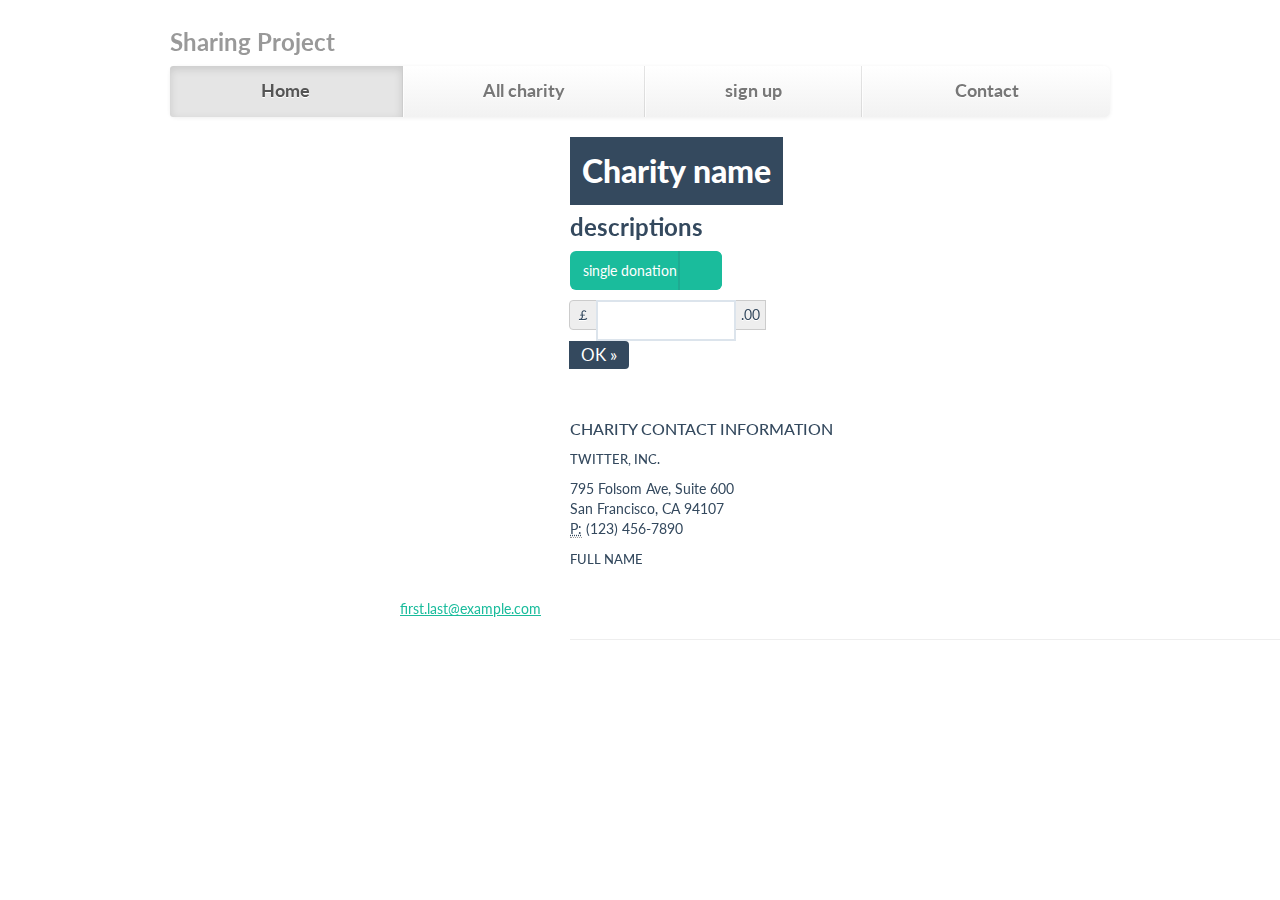
==== commit d06149fd: "update" ====
--- a/public/charityprofile-without logo&description.html
+++ b/public/charityprofile-without logo&description.html
@@ -127,8 +127,9 @@
     <!--charity name-->
     <div class="row">
     <div class="span10 offset5">
+    <div class="btn btn-link">
     <h1>Charity name</h1>
-        
+    </div>    
     <h3>descriptions</h3>
 	</div>
     </div>
